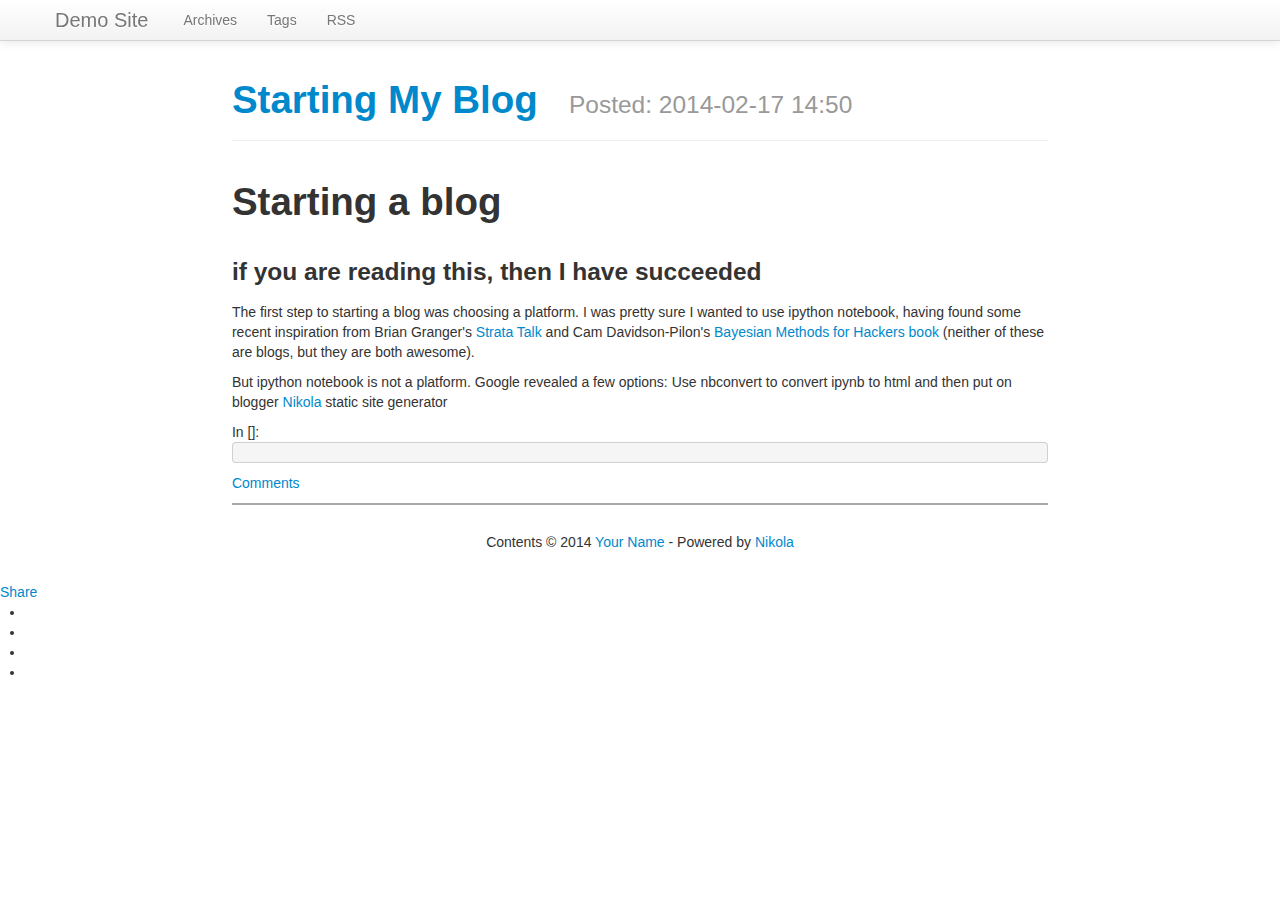
==== index.html @ 8bdc50ea "trying ouptut dir" ====
<!DOCTYPE html><html lang="en"><head><meta name="viewport" content="width=device-width, initial-scale=1.0"><meta charset="utf-8"><meta name="description" content="This is a demo site for Nikola."><meta name="author" content="Your Name"><title>Demo Site | Demo Site</title><link href="assets/css/all-nocdn.css" rel="stylesheet" type="text/css"><link rel="canonical" href="http://getnikola.com/index.html"><!--[if lt IE 9]>
      <script src="http://html5shim.googlecode.com/svn/trunk/html5.js" type="text/javascript"></script>
    <![endif]--><link rel="alternate" type="application/rss+xml" title="RSS" href="rss.xml"></head><body>
<!-- Menubar -->
<div class="navbar navbar-fixed-top" id="navbar">
    <div class="navbar-inner">
        <div class="container">

        <!-- .btn-navbar is used as the toggle for collapsed navbar content -->
        <a class="btn btn-navbar" data-toggle="collapse" data-target=".nav-collapse">
            <span class="icon-bar"></span>
            <span class="icon-bar"></span>
            <span class="icon-bar"></span>
        </a>

            <a class="brand" href="http://getnikola.com/">
            Demo Site
            </a>
            <!-- Everything you want hidden at 940px or less, place within here -->
            <div class="nav-collapse collapse">
                <ul class="nav"><li><a href="archive.html">Archives</a>
                </li><li><a href="categories/index.html">Tags</a>
                </li><li><a href="rss.xml">RSS</a>

                </li></ul><ul class="nav pull-right"></ul></div>
        </div>
    </div>
</div>
<!-- End of Menubar -->
<div class="container-fluid" id="container-fluid">
    <!--Body content-->
    <div class="row-fluid">
    <div class="span2"></div>
    <div class="span8">
    
        <article class="postbox h-entry post-text"><h1 class="p-name"><a href="posts/starting-my-blog.html" class="u-url">Starting My Blog</a>
        <small>  
             Posted: <time class="published dt-published" datetime="2014-02-17T14:50:36+00:00">2014-02-17 14:50</time></small></h1>
        <hr><div class="e-content">
        <div class="text_cell_render border-box-sizing rendered_html">
<h1 id="starting-a-blog">Starting a blog</h1>
<h3 id="if-you-are-reading-this-then-i-have-succeeded">if you are reading this, then I have succeeded</h3>
<p>The first step to starting a blog was choosing a platform. I was pretty sure I wanted to use ipython notebook, having found some recent inspiration from Brian Granger's <a href="https://github.com/ellisonbg/talk-strata-sc2014">Strata Talk</a> and Cam Davidson-Pilon's <a href="http://nbviewer.ipython.org/github/CamDavidsonPilon/Probabilistic-Programming-and-Bayesian-Methods-for-Hackers/blob/master/Prologue/Prologue.ipynb">Bayesian Methods for Hackers book</a> (neither of these are blogs, but they are both awesome).</p>
<p>But ipython notebook is not a platform. Google revealed a few options: Use nbconvert to convert ipynb to html and then put on blogger <a href="http://getnikola.com/">Nikola</a> static site generator</p>
</div>
<div class="cell border-box-sizing code_cell vbox">
<div class="input hbox">
<div class="prompt input_prompt">
In []:
</div>
<div class="input_area box-flex1">
<div class="highlight"><pre>
</pre></div>

</div>
</div>

</div>
        </div>
            
        
    <p>
        <a href="posts/starting-my-blog.html#disqus_thread" data-disqus-identifier="cache/posts/starting-my-blog.html">Comments</a>


        </p></article><script>var disqus_shortname="nikolademo";(function(){var a=document.createElement("script");a.async=true;a.src="//"+disqus_shortname+".disqus.com/count.js";(document.getElementsByTagName("head")[0]||document.getElementsByTagName("body")[0]).appendChild(a)}());</script></div>
    </div>
    <!--End of body content-->
</div>
<div class="footerbox">
    Contents © 2014         <a href="mailto:joe@demo.site">Your Name</a> - Powered by         <a href="http://getnikola.com" rel="nofollow">Nikola</a>         
</div>

            <script src="assets/js/all-nocdn.js" type="text/javascript"></script><!-- Social buttons --><div id="addthisbox" class="addthis_toolbox addthis_peekaboo_style addthis_default_style addthis_label_style addthis_32x32_style">
<a class="addthis_button_more">Share</a>
<ul><li><a class="addthis_button_facebook"></a>
</li><li><a class="addthis_button_google_plusone_share"></a>
</li><li><a class="addthis_button_linkedin"></a>
</li><li><a class="addthis_button_twitter"></a>
</li></ul></div>
<script type="text/javascript" src="//s7.addthis.com/js/300/addthis_widget.js#pubid=ra-4f7088a56bb93798"></script><!-- End of social buttons --><script type="text/javascript">jQuery("a.image-reference").colorbox({rel:"gal",maxWidth:"100%",maxHeight:"100%",scalePhotos:true});
    $(window).on('hashchange', function(){
        if (location.hash && $(location.hash)[0]) {
            $('body').animate({scrollTop: $(location.hash).offset().top - $('#navbar').outerHeight(true)*1.2 }, 1);
        }
    });
    $(document).ready(function(){$(window).trigger('hashchange')});
    </script></body></html>
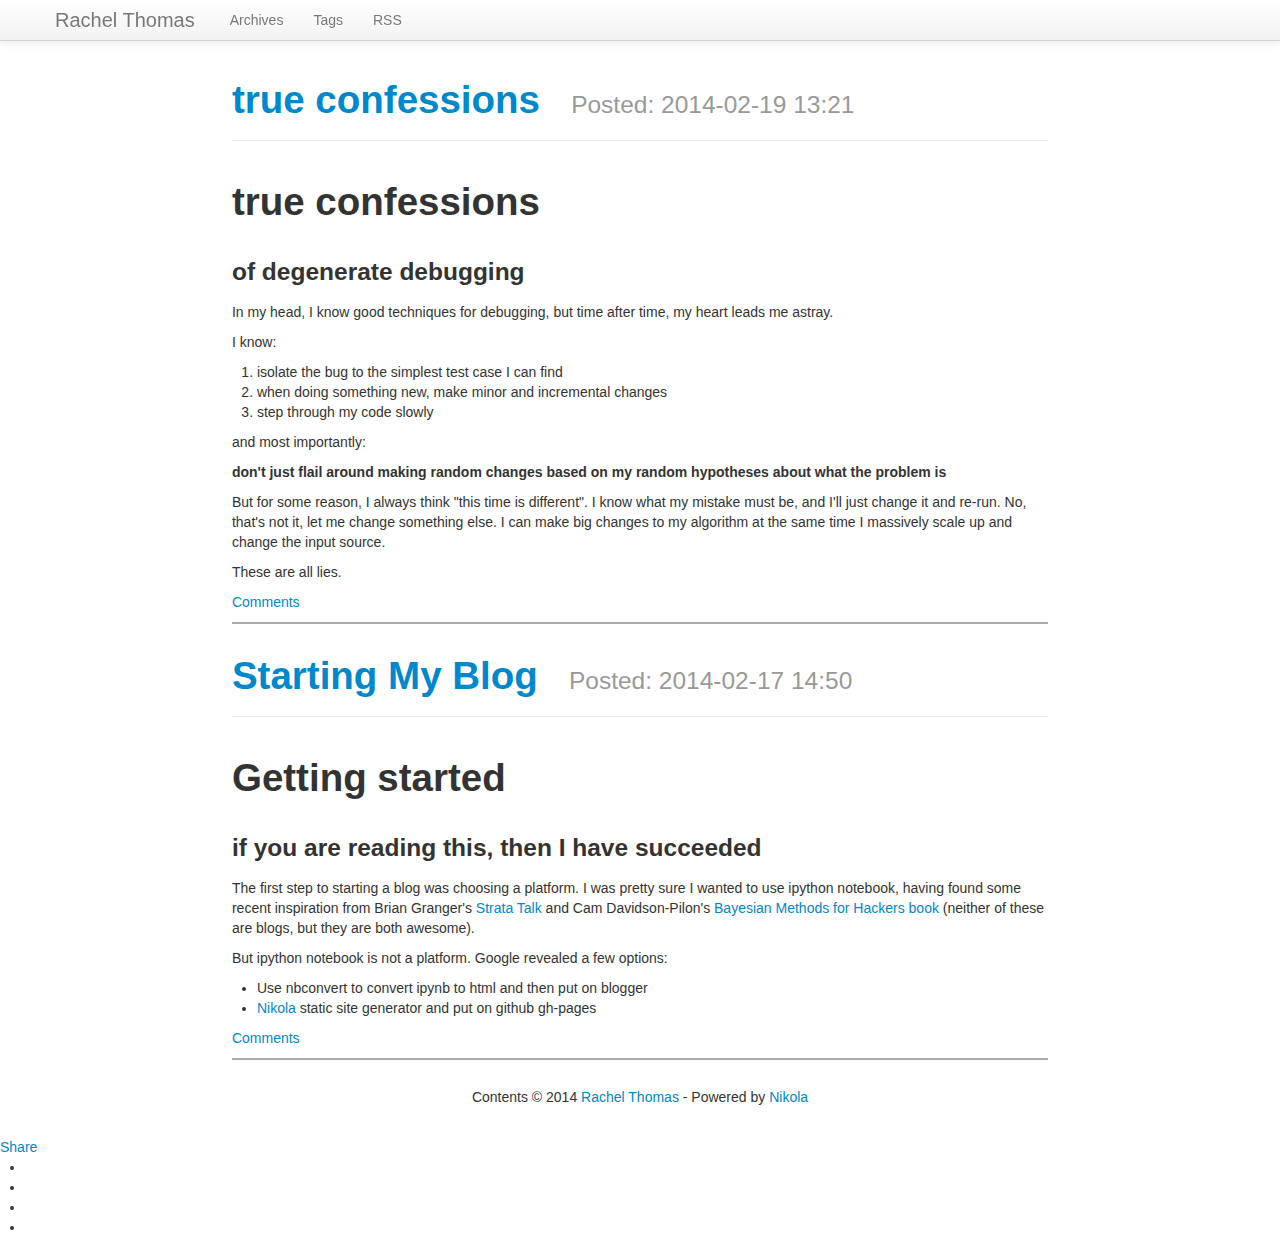
==== commit 6ad8623d: "version 1" ====
--- a/index.html
+++ b/index.html
@@ -1,4 +1,4 @@
-<!DOCTYPE html><html lang="en"><head><meta name="viewport" content="width=device-width, initial-scale=1.0"><meta charset="utf-8"><meta name="description" content="This is a demo site for Nikola."><meta name="author" content="Your Name"><title>Demo Site | Demo Site</title><link href="assets/css/all-nocdn.css" rel="stylesheet" type="text/css"><link rel="canonical" href="http://getnikola.com/index.html"><!--[if lt IE 9]>
+<!DOCTYPE html><html lang="en"><head><meta name="viewport" content="width=device-width, initial-scale=1.0"><meta charset="utf-8"><meta name="description" content="Data science"><meta name="author" content="Rachel Thomas"><title>Rachel Thomas | Rachel Thomas</title><link href="assets/css/all-nocdn.css" rel="stylesheet" type="text/css"><link rel="canonical" href="http://racheltho.github.io/index.html"><!--[if lt IE 9]>
       <script src="http://html5shim.googlecode.com/svn/trunk/html5.js" type="text/javascript"></script>
     <![endif]--><link rel="alternate" type="application/rss+xml" title="RSS" href="rss.xml"></head><body>
 <!-- Menubar -->
@@ -13,8 +13,8 @@
             <span class="icon-bar"></span>
         </a>
 
-            <a class="brand" href="http://getnikola.com/">
-            Demo Site
+            <a class="brand" href="http://racheltho.github.io/">
+            Rachel Thomas
             </a>
             <!-- Everything you want hidden at 940px or less, place within here -->
             <div class="nav-collapse collapse">
@@ -33,29 +33,42 @@
     <div class="span2"></div>
     <div class="span8">
     
-        <article class="postbox h-entry post-text"><h1 class="p-name"><a href="posts/starting-my-blog.html" class="u-url">Starting My Blog</a>
+        <article class="postbox h-entry post-text"><h1 class="p-name"><a href="posts/true-confessions.html" class="u-url">true confessions</a>
+        <small>  
+             Posted: <time class="published dt-published" datetime="2014-02-19T13:21:17+00:00">2014-02-19 13:21</time></small></h1>
+        <hr><div class="e-content">
+        <div class="text_cell_render border-box-sizing rendered_html">
+<h1 id="true-confessions">true confessions</h1>
+<h3 id="of-degenerate-debugging">of degenerate debugging</h3>
+<p>In my head, I know good techniques for debugging, but time after time, my heart leads me astray.</p>
+<p>I know:</p>
+<ol style="list-style-type: decimal"><li>isolate the bug to the simplest test case I can find</li>
+<li>when doing something new, make minor and incremental changes</li>
+<li>step through my code slowly</li>
+</ol><p>and most importantly:</p>
+<p><strong>don't just flail around making random changes based on my random hypotheses about what the problem is</strong></p>
+<p>But for some reason, I always think "this time is different". I know what my mistake must be, and I'll just change it and re-run. No, that's not it, let me change something else. I can make big changes to my algorithm at the same time I massively scale up and change the input source.</p>
+<p>These are all lies.</p>
+</div>
+        </div>
+            
+        
+    <p>
+        <a href="posts/true-confessions.html#disqus_thread" data-disqus-identifier="cache/posts/true-confessions.html">Comments</a>
+
+
+        </p></article><article class="postbox h-entry post-text"><h1 class="p-name"><a href="posts/starting-my-blog.html" class="u-url">Starting My Blog</a>
         <small>  
              Posted: <time class="published dt-published" datetime="2014-02-17T14:50:36+00:00">2014-02-17 14:50</time></small></h1>
         <hr><div class="e-content">
         <div class="text_cell_render border-box-sizing rendered_html">
-<h1 id="starting-a-blog">Starting a blog</h1>
+<h1 id="getting-started">Getting started</h1>
 <h3 id="if-you-are-reading-this-then-i-have-succeeded">if you are reading this, then I have succeeded</h3>
 <p>The first step to starting a blog was choosing a platform. I was pretty sure I wanted to use ipython notebook, having found some recent inspiration from Brian Granger's <a href="https://github.com/ellisonbg/talk-strata-sc2014">Strata Talk</a> and Cam Davidson-Pilon's <a href="http://nbviewer.ipython.org/github/CamDavidsonPilon/Probabilistic-Programming-and-Bayesian-Methods-for-Hackers/blob/master/Prologue/Prologue.ipynb">Bayesian Methods for Hackers book</a> (neither of these are blogs, but they are both awesome).</p>
-<p>But ipython notebook is not a platform. Google revealed a few options: Use nbconvert to convert ipynb to html and then put on blogger <a href="http://getnikola.com/">Nikola</a> static site generator</p>
-</div>
-<div class="cell border-box-sizing code_cell vbox">
-<div class="input hbox">
-<div class="prompt input_prompt">
-In []:
-</div>
-<div class="input_area box-flex1">
-<div class="highlight"><pre>
-</pre></div>
-
-</div>
-</div>
-
-</div>
+<p>But ipython notebook is not a platform. Google revealed a few options:</p>
+<ul><li>Use nbconvert to convert ipynb to html and then put on blogger</li>
+<li><a href="http://getnikola.com/">Nikola</a> static site generator and put on github gh-pages</li>
+</ul></div>
         </div>
             
         
@@ -68,7 +81,7 @@
     <!--End of body content-->
 </div>
 <div class="footerbox">
-    Contents © 2014         <a href="mailto:joe@demo.site">Your Name</a> - Powered by         <a href="http://getnikola.com" rel="nofollow">Nikola</a>         
+    Contents © 2014         <a href="mailto:not%20my%20real%20email">Rachel Thomas</a> - Powered by         <a href="http://getnikola.com" rel="nofollow">Nikola</a>         
 </div>
 
             <script src="assets/js/all-nocdn.js" type="text/javascript"></script><!-- Social buttons --><div id="addthisbox" class="addthis_toolbox addthis_peekaboo_style addthis_default_style addthis_label_style addthis_32x32_style">
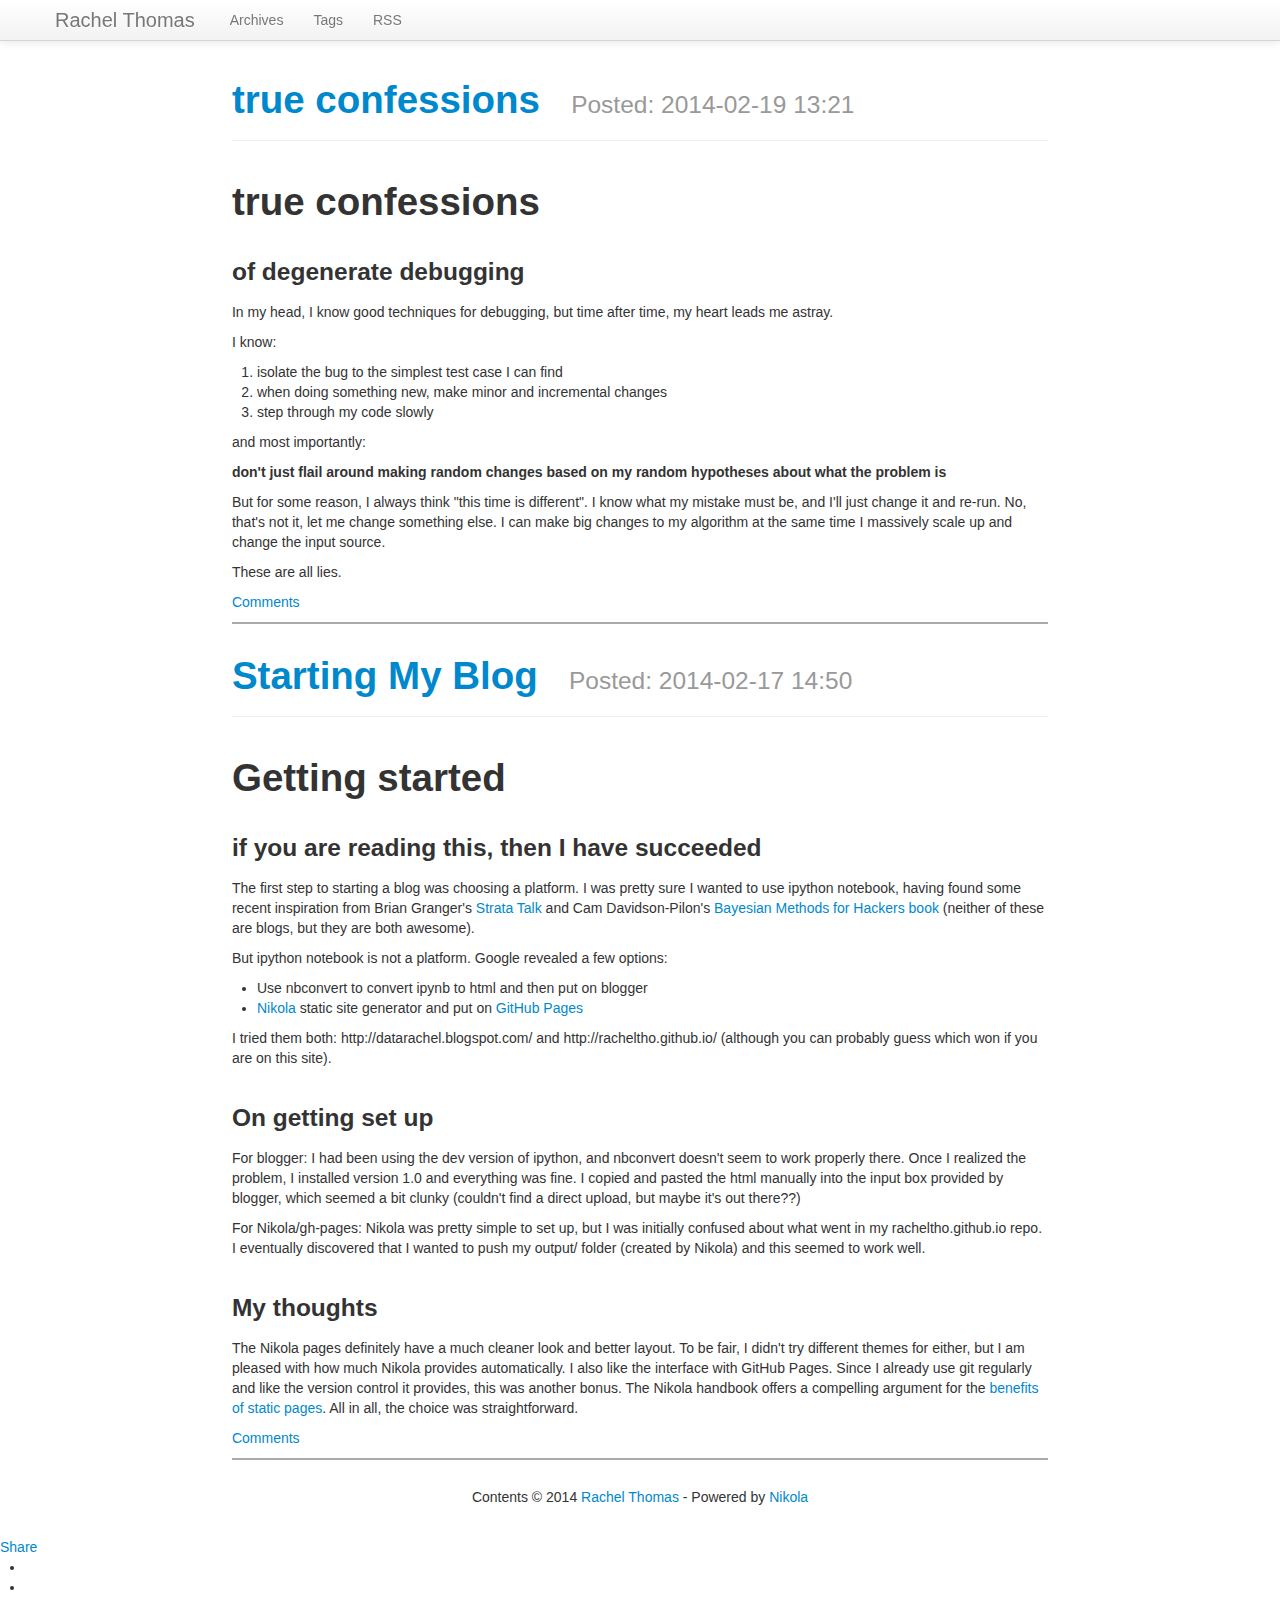
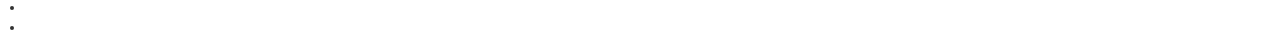
==== commit 2db69fb2: "longer version of first post" ====
--- a/index.html
+++ b/index.html
@@ -67,8 +67,14 @@
 <p>The first step to starting a blog was choosing a platform. I was pretty sure I wanted to use ipython notebook, having found some recent inspiration from Brian Granger's <a href="https://github.com/ellisonbg/talk-strata-sc2014">Strata Talk</a> and Cam Davidson-Pilon's <a href="http://nbviewer.ipython.org/github/CamDavidsonPilon/Probabilistic-Programming-and-Bayesian-Methods-for-Hackers/blob/master/Prologue/Prologue.ipynb">Bayesian Methods for Hackers book</a> (neither of these are blogs, but they are both awesome).</p>
 <p>But ipython notebook is not a platform. Google revealed a few options:</p>
 <ul><li>Use nbconvert to convert ipynb to html and then put on blogger</li>
-<li><a href="http://getnikola.com/">Nikola</a> static site generator and put on github gh-pages</li>
-</ul></div>
+<li><a href="http://getnikola.com/">Nikola</a> static site generator and put on <a href="http://pages.github.com/">GitHub Pages</a></li>
+</ul><p>I tried them both: http://datarachel.blogspot.com/ and http://racheltho.github.io/ (although you can probably guess which won if you are on this site).</p>
+<h3 id="on-getting-set-up">On getting set up</h3>
+<p>For blogger: I had been using the dev version of ipython, and nbconvert doesn't seem to work properly there. Once I realized the problem, I installed version 1.0 and everything was fine. I copied and pasted the html manually into the input box provided by blogger, which seemed a bit clunky (couldn't find a direct upload, but maybe it's out there??)</p>
+<p>For Nikola/gh-pages: Nikola was pretty simple to set up, but I was initially confused about what went in my racheltho.github.io repo. I eventually discovered that I wanted to push my output/ folder (created by Nikola) and this seemed to work well.</p>
+<h3 id="my-thoughts">My thoughts</h3>
+<p>The Nikola pages definitely have a much cleaner look and better layout. To be fair, I didn't try different themes for either, but I am pleased with how much Nikola provides automatically. I also like the interface with GitHub Pages. Since I already use git regularly and like the version control it provides, this was another bonus. The Nikola handbook offers a compelling argument for the <a href="http://getnikola.com/handbook.html#why-static">benefits of static pages</a>. All in all, the choice was straightforward.</p>
+</div>
         </div>
             
         
